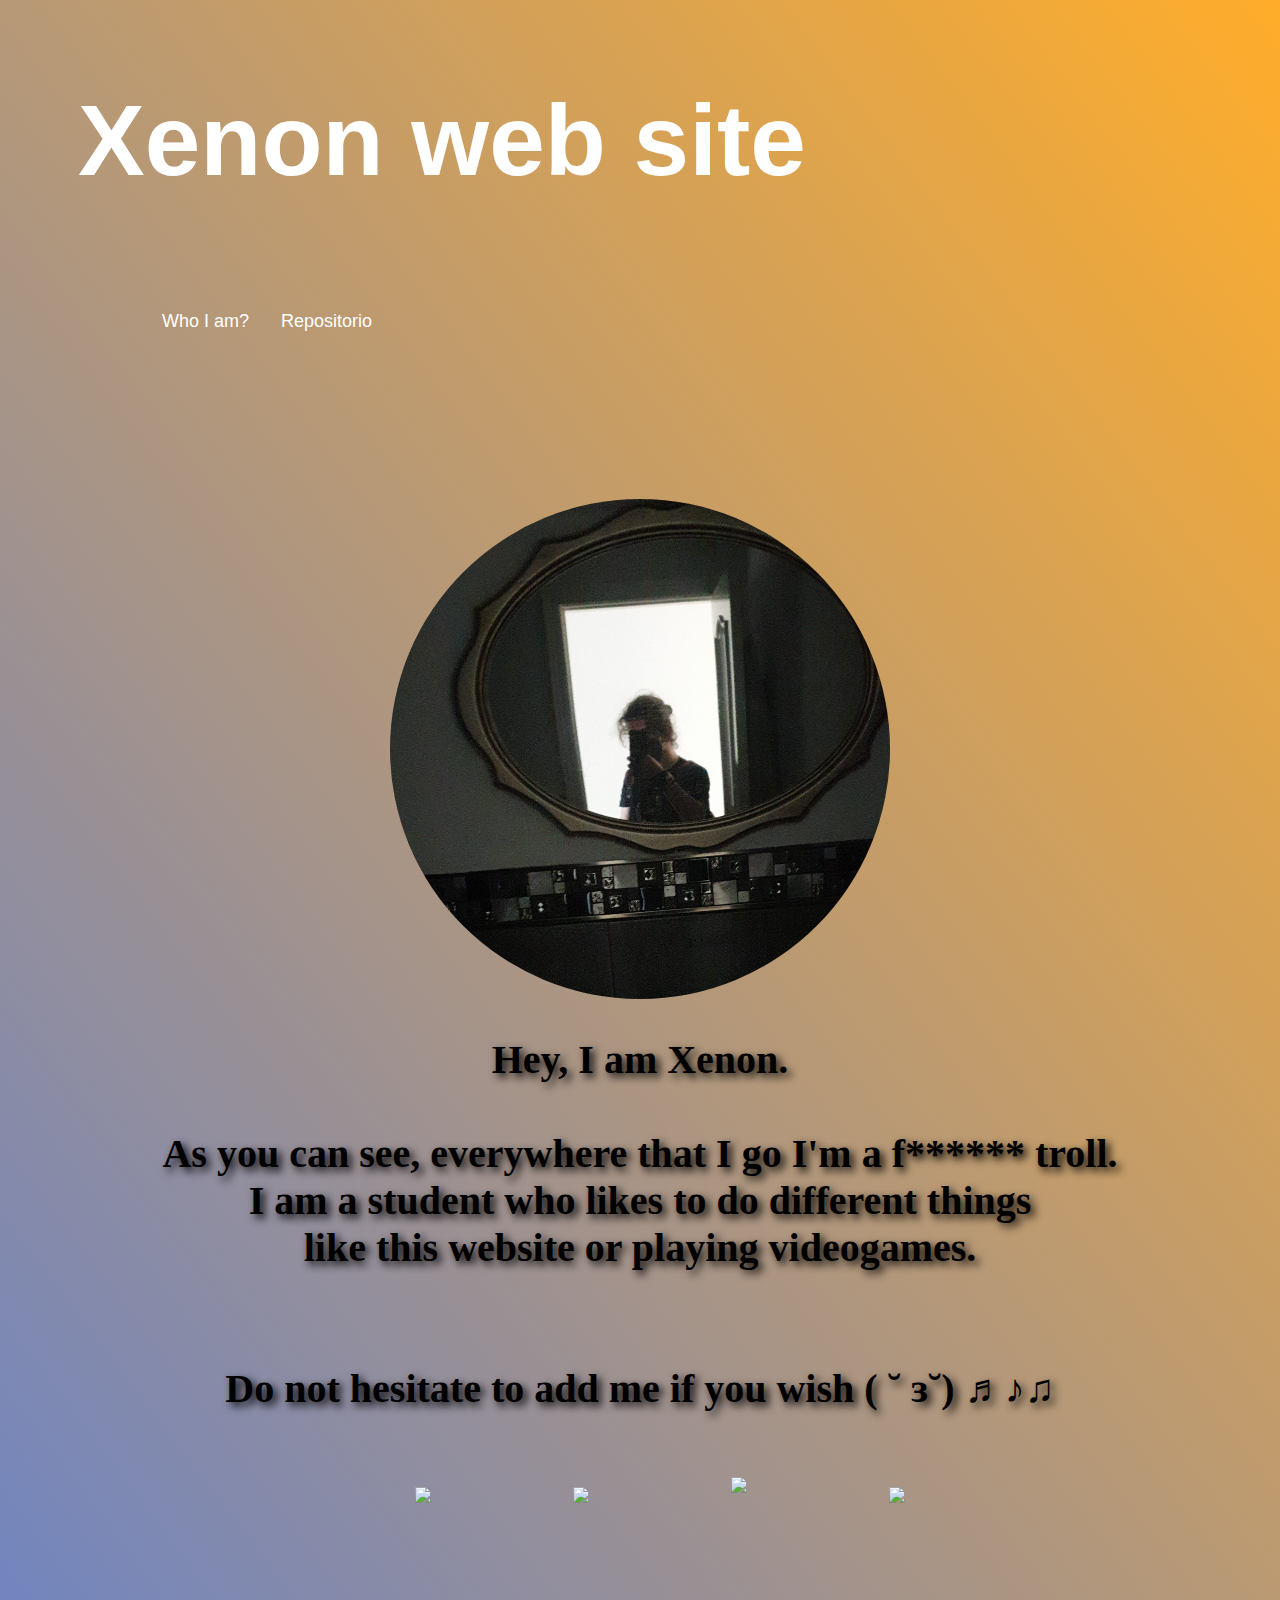
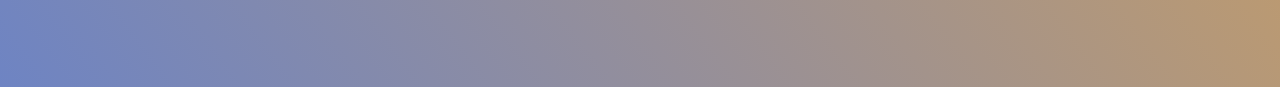
==== index.html @ fe203967 "first commit" ====
<!DOCTYPE html>
<html>
    <head>
        <meta  charset="UTF-8" />
        <title>Xenon web site </title>
        <link rel="shortcut icon" href="" />
        <link rel="stylesheet" href="/cabecera.css">
        <link rel="stylesheet" href="/whoisxenon.css">
        <link rel="stylesheet" href="/stylerepos.css">
      
    </head>
    
    <body class="who">

        <!--CABECERA-->
        <header id="cabecera">

            <nav>
                <ul id="apartados">
                    <h2 class="titulo">Xenon web site</h2>
                    <li style="margin-left: 100px;"><a href="whoisxenon.html">Who I am?</a></li>
                    <li><a href="/repositorio.html">Repositorio</a></li>
                </ul>
            </nav>
    
        </header>
        <!--CABECERA-->

        <div class="perfil" align="center">
          <img src="/img/fotowhoiam.jpeg" width="500px">
        </div>

        <h2 class="whoiam-text">
            Hey, I am Xenon. <br><br> As you can see, everywhere that I go I'm a f****** troll. <br>
            I am a student who likes to do different things <br> like this website or playing videogames.<br><br><br>
            Do not hesitate to add me if you wish 	( ˘ ɜ˘) ♬♪♫
        </h2>

    <nav>
        <ul>
            <div class="redes">
                <li>
                    <div class="instagram">
                        <a href="https://www.instagram.com/isma3lheras/">  <img src="http://assets.stickpng.com/images/580b57fcd9996e24bc43c521.png"></a>
                    </div>
                </li>
                <li>
                    <div class="steam">
                        <a href="https://steamcommunity.com/id/xenon10/"> <img src="https://logos-marcas.com/wp-content/uploads/2020/11/Steam-Logo.png"></a>
                    </div>
                </li>
                <li>
                    <div class="youtube">
                        <a href="https://www.youtube.com/channel/UCE25-Jd9ci7dHVxJQS-EteQ"> <img src="https://upload.wikimedia.org/wikipedia/commons/4/42/YouTube_icon_%282013-2017%29.png"></a>
                    </div>
                </li>
                <li>
                    <div class="osu">
                        <a href="https://osu.ppy.sh/users/13604625"> <img src="https://upload.wikimedia.org/wikipedia/commons/thumb/4/41/Osu_new_logo.png/768px-Osu_new_logo.png"></a>
                    </div>
                </li>
            </div>
        </ul>
    </nav>  
    

    
  
<br>
<br>
<br>
<br>
<br>
<br>
<br>
    </body>
</html>
---- cabecera.css ----
nav ul li {
			display: inline-block;
			line-height: 80px;
		}
			.titulo{
                margin-left: 30px;
                font-family: -apple-system, BlinkMacSystemFont, 'Segoe UI', Roboto, Oxygen, Ubuntu, Cantarell, 'Open Sans', 'Helvetica Neue', sans-serif;
                color: white;
                font-size: 100px;
            }
			nav ul li a{
                font-family: -apple-system, BlinkMacSystemFont, 'Segoe UI', Roboto, Oxygen, Ubuntu, Cantarell, 'Open Sans', 'Helvetica Neue', sans-serif;
                color: rgb(255, 255, 255);
                font-size: large;
				
                margin-top: 20px;
				padding: 0 14px;
				text-decoration: none;
                
			}
				nav ul li a:hover {
					background: rgba(255, 255, 255, 0.048);
                    
				}
---- whoisxenon.css ----
.who{

/*background-image: url("https://i.pinimg.com/originals/b0/4d/3a/b04d3a0946bbe86a2722ce7fc2f4f472.gif");*/
background: linear-gradient(to left bottom, rgb(255, 173, 42), rgb(110, 132, 195));

}


.whoiam-text{
    font-family: “Bodoni MT”, Didot, “Didot LT STD”, “Hoefler Text”, Garamond, “Times New Roman”, serif;;
    text-align: center;
    text-shadow: 0.1em 0.1em 0.2em black;
    color: rgb(0, 0, 0);
    font-size: 40px
    
}


.left-stars{
    margin-left: 100px;
    margin-top: 100px;
}

.perfil img{
    border-radius: 80%;
   
    margin-top: 121px;
    
  } 

.redes{
    
    text-align: center;
    font-size: 50px;
    font-family: -apple-system, BlinkMacSystemFont, 'Segoe UI', Roboto, Oxygen, Ubuntu, Cantarell, 'Open Sans', 'Helvetica Neue', sans-serif
}
    .redes img{
        margin-left: 50px;
        margin-right: 50px;
        transition: 10s;
        
    }
      
                    .youtube img{
                        height: 90px;
                        margin-bottom: 10px;
                        transition: 1s;
                    }
                        .youtube img:hover{
                            height: 115px;
                            transition: 1s;
                        }
                    .instagram img{
                        height: 110px;
                        transition: 1s;
                    }
                        .instagram img:hover{
                            height: 135px;
                            transition: 1s;
                        }

                    .osu img{
                        height: 110px;
                        transition: 1s;
                    }
                        .osu img:hover{
                            height: 135px;
                            transition: 1s;
                        }
                    .steam img{
                        height: 110px;
                        transition: 1s;
                    }
                        .steam img:hover{
                            height: 135px;
                            transition: 1s;
                        }
---- stylerepos.css ----
body{
    background: #0f0f0f;
    color: rgb(255, 255, 255);

}
    body p{
        color: rgb(22, 22, 22);
    }   

p a{
    color: rgb(255, 255, 255);
 
}

.informacion-text{
    margin-left: 50px;
    color: rgb(236, 236, 236);
    background: rgb(0, 0, 0);
    margin-right: 300px;
    font-family: Verdana, Geneva, Tahoma, sans-serif;
    font-size: large;
   

}
    .informacion-text a{
        color: orange;
    }
        .informacion-text a:hover{
            background: rgba(255, 166, 0, 0.055);
            color: rgb(255, 202, 104);
        }
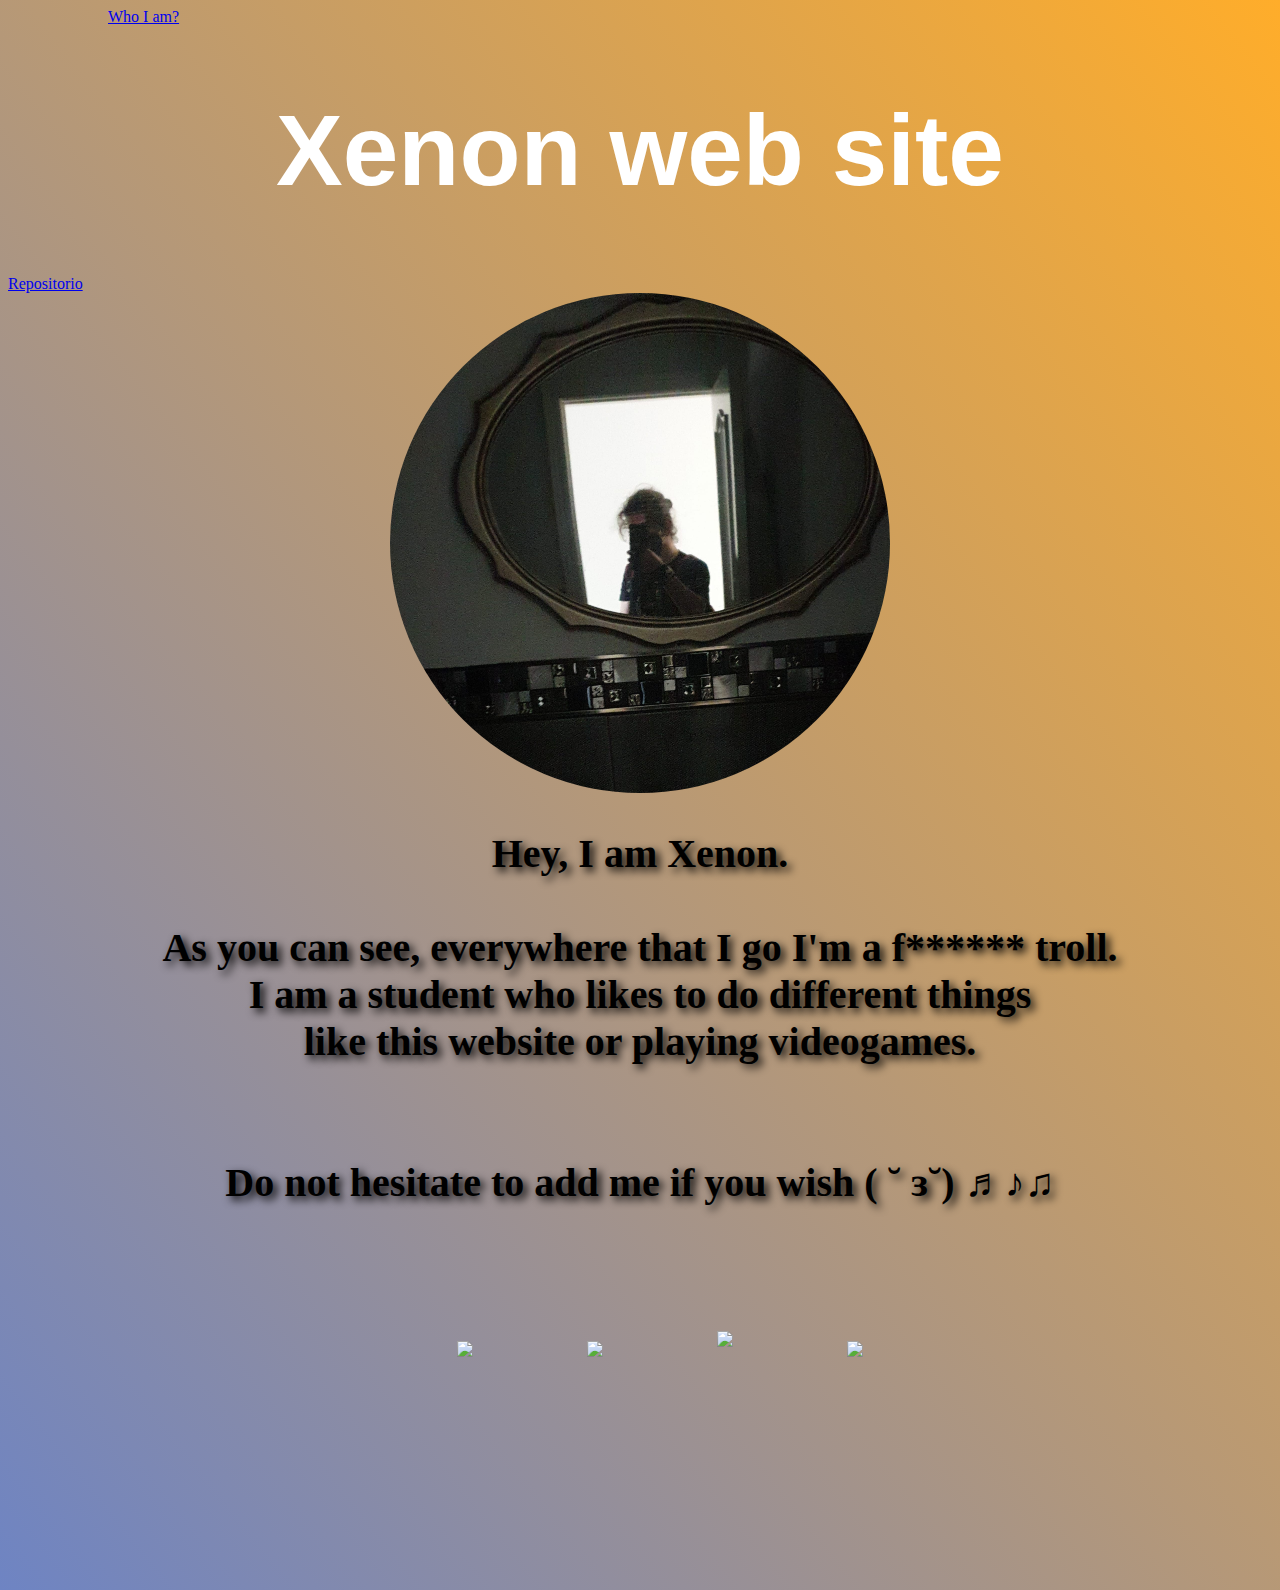
==== commit 5fbe37b2: "xd" ====
--- a/index.html
+++ b/index.html
@@ -15,13 +15,11 @@
         <!--CABECERA-->
         <header id="cabecera">
 
-            <nav>
-                <ul id="apartados">
-                    <h2 class="titulo">Xenon web site</h2>
-                    <li style="margin-left: 100px;"><a href="whoisxenon.html">Who I am?</a></li>
-                    <li><a href="/repositorio.html">Repositorio</a></li>
-                </ul>
-            </nav>
+        	<div id="apartados">
+                <a style="margin-left: 100px;" href="index.html">Who I am?</a>
+                <h1 class="titulo">Xenon web site</h1>
+				<a href="/repositorio.html">Repositorio</a>
+            </div>
     
         </header>
         <!--CABECERA-->
--- a/cabecera.css
+++ b/cabecera.css
@@ -1,25 +1,15 @@
 
-		nav ul li {
-			display: inline-block;
-			line-height: 80px;
-		}
 			.titulo{
-                margin-left: 30px;
+                text-align: center;
                 font-family: -apple-system, BlinkMacSystemFont, 'Segoe UI', Roboto, Oxygen, Ubuntu, Cantarell, 'Open Sans', 'Helvetica Neue', sans-serif;
                 color: white;
                 font-size: 100px;
             }
-			nav ul li a{
-                font-family: -apple-system, BlinkMacSystemFont, 'Segoe UI', Roboto, Oxygen, Ubuntu, Cantarell, 'Open Sans', 'Helvetica Neue', sans-serif;
-                color: rgb(255, 255, 255);
-                font-size: large;
-				
-                margin-top: 20px;
-				padding: 0 14px;
-				text-decoration: none;
+			.apartados a{
+                height: 100px;
                 
 			}
-				nav ul li a:hover {
-					background: rgba(255, 255, 255, 0.048);
+			    .apartados:hover {
+					background: rgb(255, 8, 8);
                     
 				}
--- a/whoisxenon.css
+++ b/whoisxenon.css
@@ -1,35 +1,18 @@
 .who{
-
-/*background-image: url("https://i.pinimg.com/originals/b0/4d/3a/b04d3a0946bbe86a2722ce7fc2f4f472.gif");*/
 background: linear-gradient(to left bottom, rgb(255, 173, 42), rgb(110, 132, 195));
-
 }
-
-
+.perfil img{
+    border-radius: 80%;
+    margin-top: 0px;
+  } 
 .whoiam-text{
     font-family: “Bodoni MT”, Didot, “Didot LT STD”, “Hoefler Text”, Garamond, “Times New Roman”, serif;;
     text-align: center;
     text-shadow: 0.1em 0.1em 0.2em black;
     color: rgb(0, 0, 0);
     font-size: 40px
-    
 }
-
-
-.left-stars{
-    margin-left: 100px;
-    margin-top: 100px;
-}
-
-.perfil img{
-    border-radius: 80%;
-   
-    margin-top: 121px;
-    
-  } 
-
 .redes{
-    
     text-align: center;
     font-size: 50px;
     font-family: -apple-system, BlinkMacSystemFont, 'Segoe UI', Roboto, Oxygen, Ubuntu, Cantarell, 'Open Sans', 'Helvetica Neue', sans-serif
@@ -38,9 +21,7 @@
         margin-left: 50px;
         margin-right: 50px;
         transition: 10s;
-        
     }
-      
                     .youtube img{
                         height: 90px;
                         margin-bottom: 10px;
@@ -75,4 +56,10 @@
                             height: 135px;
                             transition: 1s;
                         }
-   +   
+
+                        nav ul li {
+      
+                            display: inline-block;
+                            line-height: 200px;
+                        }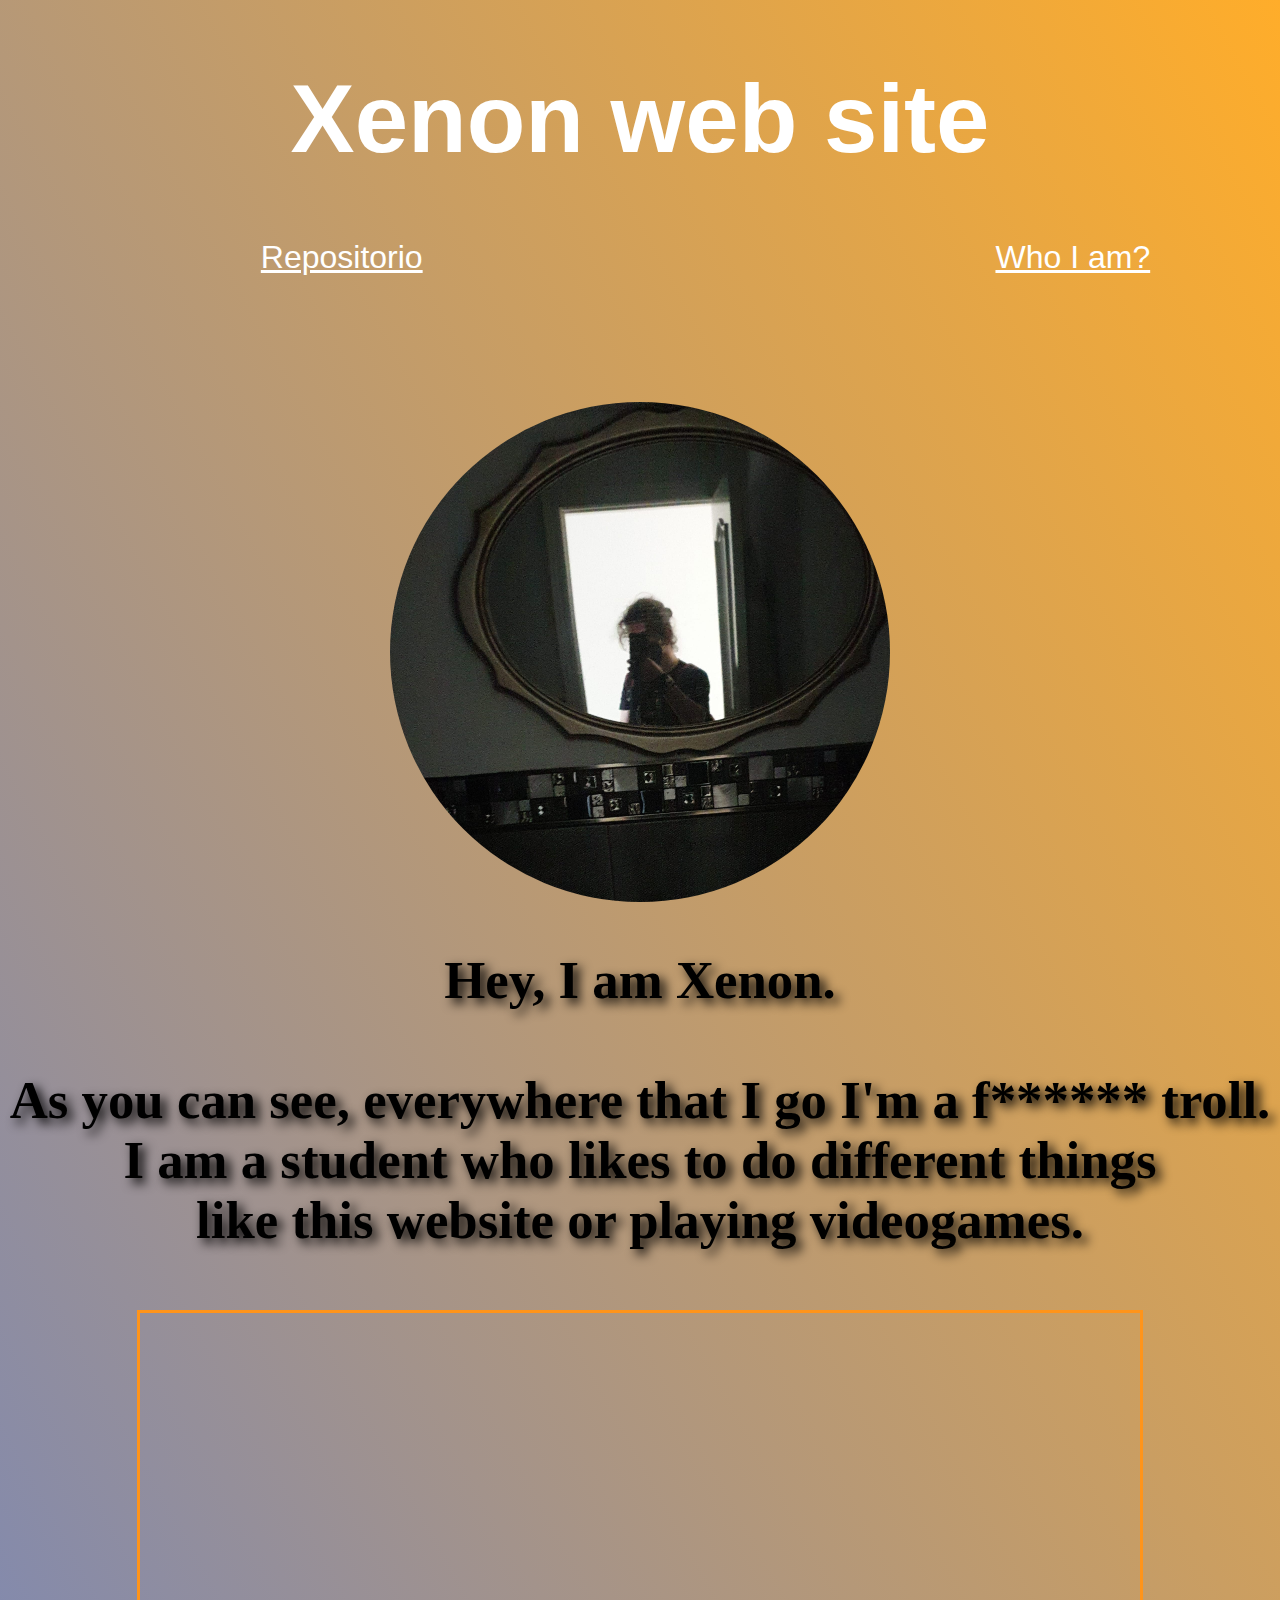
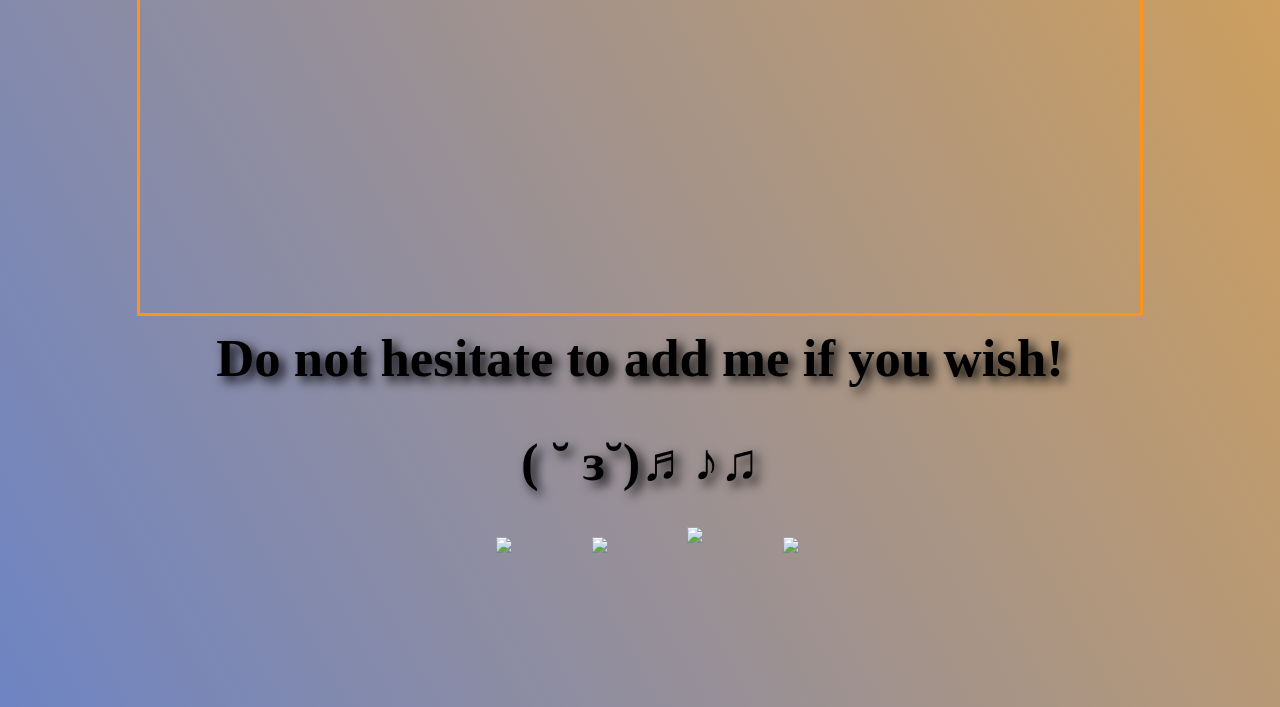
==== commit c23caa19: "si" ====
--- a/index.html
+++ b/index.html
@@ -13,15 +13,13 @@
     <body class="who">
 
         <!--CABECERA-->
-        <header id="cabecera">
+        <h1 class="titulo">Xenon web site</h1>
 
-        	<div id="apartados">
-                <a style="margin-left: 100px;" href="index.html">Who I am?</a>
-                <h1 class="titulo">Xenon web site</h1>
-				<a href="/repositorio.html">Repositorio</a>
-            </div>
-    
-        </header>
+        <div>
+            <a class="repositorioref" href="/repositorio.html">Repositorio</a>
+            <a class="whoiamref" href="index.html">Who I am?</a>
+        </div>
+            
         <!--CABECERA-->
 
         <div class="perfil" align="center">
@@ -30,8 +28,13 @@
 
         <h2 class="whoiam-text">
             Hey, I am Xenon. <br><br> As you can see, everywhere that I go I'm a f****** troll. <br>
-            I am a student who likes to do different things <br> like this website or playing videogames.<br><br><br>
-            Do not hesitate to add me if you wish 	( ˘ ɜ˘) ♬♪♫
+            I am a student who likes to do different things <br> like this website or playing videogames.<br><br>
+
+            <iframe class="video" width="1000" height="600" style="border: 3px solid rgb(255, 148, 26);" width="560" height="315" src="https://www.youtube.com/embed/XuL_AY9uXso?autoplay=1&controls=0&loop=1" title="YouTube video player" frameborder="0" allow="accelerometer; autoplay; clipboard-write; encrypted-media; gyroscope; picture-in-picture" allowfullscreen></iframe>
+
+
+            <br>Do not hesitate to add me if you wish!</h2>
+            <h1 class="whoiam-text"> ( ˘ ɜ˘)♬♪♫</h1>
         </h2>
 
     <nav>
--- a/cabecera.css
+++ b/cabecera.css
@@ -1,15 +1,43 @@
 
-			.titulo{
-                text-align: center;
-                font-family: -apple-system, BlinkMacSystemFont, 'Segoe UI', Roboto, Oxygen, Ubuntu, Cantarell, 'Open Sans', 'Helvetica Neue', sans-serif;
-                color: white;
-                font-size: 100px;
-            }
-			.apartados a{
-                height: 100px;
-                
-			}
-			    .apartados:hover {
-					background: rgb(255, 8, 8);
-                    
-				}
+.titulo{
+    text-align: center;
+    font-family: -apple-system, BlinkMacSystemFont, 'Segoe UI', Roboto, Oxygen, Ubuntu, Cantarell, 'Open Sans', 'Helvetica Neue', sans-serif;
+    
+    font-size: 600%;
+} 
+    .titulo{
+        color: white;
+        transition: 3s;
+    }
+      .titulo:hover{
+        transition: 2s;
+        color: rgb(0, 0, 0);
+
+      }
+
+.repositorioref{
+    margin-left: 20%;
+    color: white;
+    font-size: 200%;
+    font-family: -apple-system, BlinkMacSystemFont, 'Segoe UI', Roboto, Oxygen, Ubuntu, Cantarell, 'Open Sans', 'Helvetica Neue', sans-serif;
+}
+    .repositorioref{
+        color: rgb(255, 255, 255);
+      
+    }
+    .repositorioref:hover{
+      
+    }
+
+.whoiamref{
+    margin-left: 45%;
+    color: white;
+    font-size: 200%;
+    
+    font-family: -apple-system, BlinkMacSystemFont, 'Segoe UI', Roboto, Oxygen, Ubuntu, Cantarell, 'Open Sans', 'Helvetica Neue', sans-serif;
+}  
+    .whoiamref:hover{
+
+
+    }
+		--- a/whoisxenon.css
+++ b/whoisxenon.css
@@ -1,24 +1,40 @@
+
+
 .who{
 background: linear-gradient(to left bottom, rgb(255, 173, 42), rgb(110, 132, 195));
 }
 .perfil img{
+    margin-top: 10%;
     border-radius: 80%;
-    margin-top: 0px;
+
+
   } 
 .whoiam-text{
     font-family: “Bodoni MT”, Didot, “Didot LT STD”, “Hoefler Text”, Garamond, “Times New Roman”, serif;;
     text-align: center;
     text-shadow: 0.1em 0.1em 0.2em black;
     color: rgb(0, 0, 0);
-    font-size: 40px
+    font-size: 330%
 }
+.who:hover{
+    filter: blur(0px);
+    transition: 6s;
+}
+
+.video{
+    align-content: center;
+
+}
+
+
+
+
 .redes{
     text-align: center;
-    font-size: 50px;
     font-family: -apple-system, BlinkMacSystemFont, 'Segoe UI', Roboto, Oxygen, Ubuntu, Cantarell, 'Open Sans', 'Helvetica Neue', sans-serif
 }
     .redes img{
-        margin-left: 50px;
+        margin-left: 25px;
         margin-right: 50px;
         transition: 10s;
     }
@@ -61,5 +77,10 @@
                         nav ul li {
       
                             display: inline-block;
-                            line-height: 200px;
-                        }+                            line-height: 100%;
+                        }
+
+
+
+
+
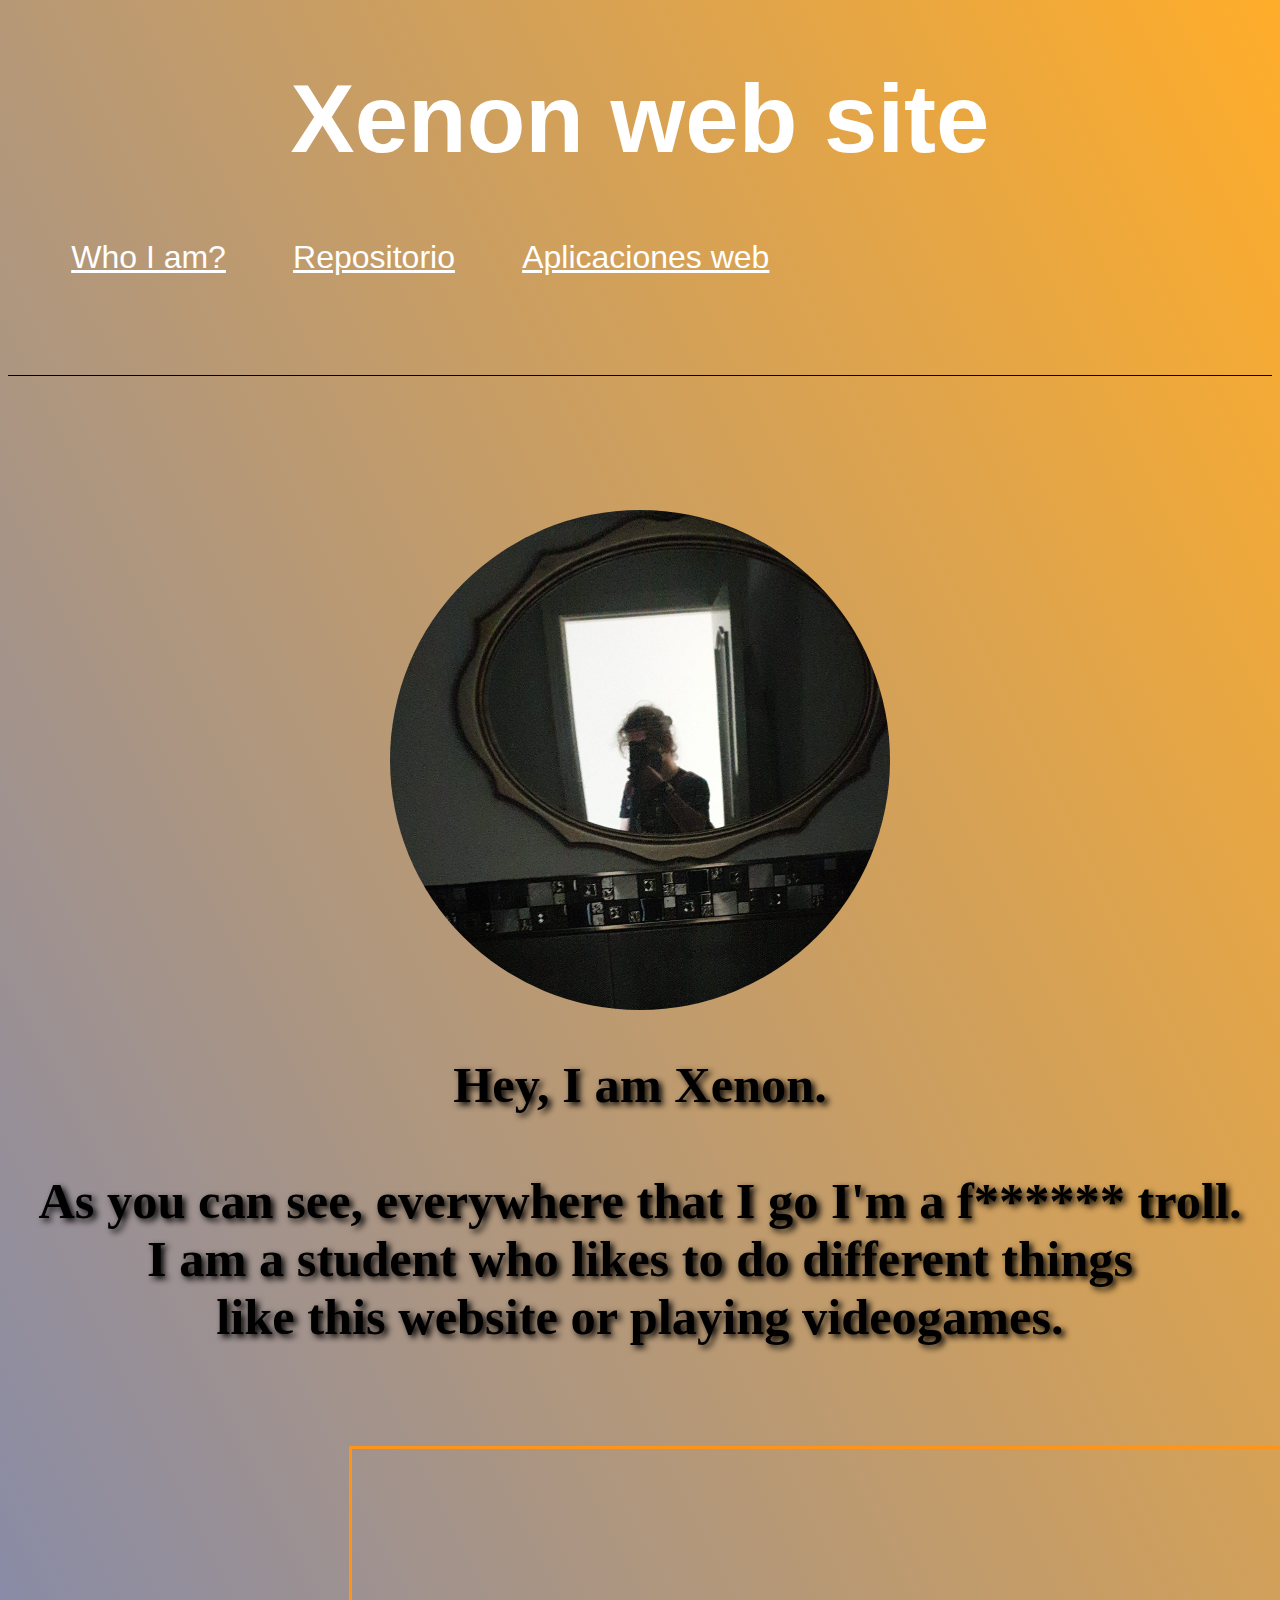
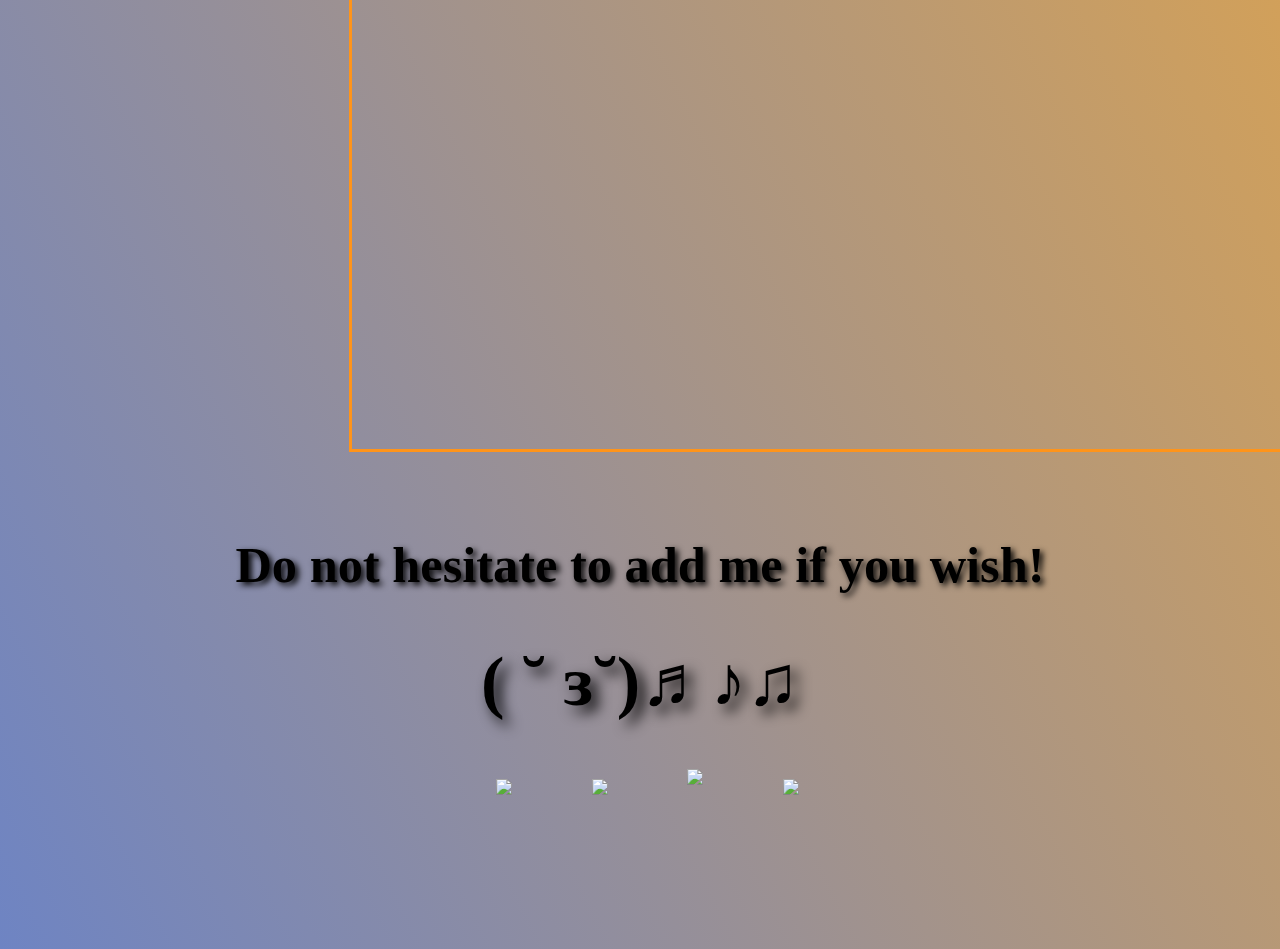
==== commit ee8f2d96: "a" ====
--- a/index.html
+++ b/index.html
@@ -7,36 +7,52 @@
         <link rel="stylesheet" href="/cabecera.css">
         <link rel="stylesheet" href="/whoisxenon.css">
         <link rel="stylesheet" href="/stylerepos.css">
-      
+        
     </head>
     
     <body class="who">
 
-        <!--CABECERA-->
-        <h1 class="titulo">Xenon web site</h1>
+<!--CABECERA-->
+ <h1 class="titulo">Xenon web site</h1>
 
-        <div>
-            <a class="repositorioref" href="/repositorio.html">Repositorio</a>
-            <a class="whoiamref" href="index.html">Who I am?</a>
-        </div>
-            
-        <!--CABECERA-->
+ <div class="apartados">
+     <a href="index.html">Who I am?</a>
+     <a href="/repositorio.html">Repositorio</a>
+     <a href="#">Aplicaciones web</a>
+    
+     
+ </div>
+     <br><br>
+ <hr class="barraseparadora" size="1px" color="black" />
+
+ <!--CABECERA-->
 
         <div class="perfil" align="center">
           <img src="/img/fotowhoiam.jpeg" width="500px">
         </div>
 
-        <h2 class="whoiam-text">
+        <div class = "whoiam-text">
+            <h2>
             Hey, I am Xenon. <br><br> As you can see, everywhere that I go I'm a f****** troll. <br>
             I am a student who likes to do different things <br> like this website or playing videogames.<br><br>
+            </h2>
+        </div>
 
-            <iframe class="video" width="1000" height="600" style="border: 3px solid rgb(255, 148, 26);" width="560" height="315" src="https://www.youtube.com/embed/XuL_AY9uXso?autoplay=1&controls=0&loop=1" title="YouTube video player" frameborder="0" allow="accelerometer; autoplay; clipboard-write; encrypted-media; gyroscope; picture-in-picture" allowfullscreen></iframe>
+        <div class="video">
+            <iframe  width="1000" height="600" style="border: 3px solid rgb(255, 148, 26);" width="560" height="315" src="https://www.youtube.com/embed/XuL_AY9uXso??version=3&loop=1&autoplay=1&controls=0" title="YouTube video player" frameborder="0" allow="accelerometer; autoplay; clipboard-write; encrypted-media; gyroscope; picture-in-picture" allowfullscreen></iframe>
+        </div>
 
+        <div class="whoiam-text">
+            <br><h2>Do not hesitate to add me if you wish!</h2>
+            <h1 class="whoiam-text" > ( ˘ ɜ˘)♬♪♫</h1>
+        </div>
+<style>
+    .whoiam-text{
+        color: rgb(0, 0, 0);
+        font-size: 210%
 
-            <br>Do not hesitate to add me if you wish!</h2>
-            <h1 class="whoiam-text"> ( ˘ ɜ˘)♬♪♫</h1>
-        </h2>
-
+    }
+</style>
     <nav>
         <ul>
             <div class="redes">
@@ -63,10 +79,6 @@
             </div>
         </ul>
     </nav>  
-    
-
-    
-  
 <br>
 <br>
 <br>
@@ -76,4 +88,7 @@
 <br>
     </body>
 </html>
-
+<!--
+    De verdad has acabado leyendo esto?
+    Seamos novi@s 
+-->
--- a/cabecera.css
+++ b/cabecera.css
@@ -15,29 +15,16 @@
 
       }
 
-.repositorioref{
-    margin-left: 20%;
+.apartados a{
+    text-align: center;
+    margin-left: 5%;
+    margin-top: 10%;
     color: white;
     font-size: 200%;
     font-family: -apple-system, BlinkMacSystemFont, 'Segoe UI', Roboto, Oxygen, Ubuntu, Cantarell, 'Open Sans', 'Helvetica Neue', sans-serif;
 }
-    .repositorioref{
-        color: rgb(255, 255, 255);
-      
-    }
-    .repositorioref:hover{
-      
-    }
 
-.whoiamref{
-    margin-left: 45%;
-    color: white;
-    font-size: 200%;
-    
-    font-family: -apple-system, BlinkMacSystemFont, 'Segoe UI', Roboto, Oxygen, Ubuntu, Cantarell, 'Open Sans', 'Helvetica Neue', sans-serif;
-}  
-    .whoiamref:hover{
-
-
-    }
-		+.barraseparadora{
+    margin-top: 5%;
+}
+    --- a/whoisxenon.css
+++ b/whoisxenon.css
@@ -1,31 +1,36 @@
-
 
 .who{
-background: linear-gradient(to left bottom, rgb(255, 173, 42), rgb(110, 132, 195));
+    background: linear-gradient(to left bottom, rgb(255, 173, 42), #6e84c3);;
+    
+
 }
 .perfil img{
     margin-top: 10%;
     border-radius: 80%;
 
-
   } 
 .whoiam-text{
+
     font-family: “Bodoni MT”, Didot, “Didot LT STD”, “Hoefler Text”, Garamond, “Times New Roman”, serif;;
     text-align: center;
     text-shadow: 0.1em 0.1em 0.2em black;
-    color: rgb(0, 0, 0);
-    font-size: 330%
-}
-.who:hover{
-    filter: blur(0px);
-    transition: 6s;
 }
 
+    .whoiam-text:hover{
+
+        margin-right: 1%;
+        transition-duration: 1s;
+       
+    }
+    .whoiam-text{
+        margin-right: 0%;
+        transition-duration: 1s;
+    }
+
+
 .video{
-    align-content: center;
-
+    margin-left: 27%
 }
-
 
 
 
@@ -45,7 +50,7 @@
                     }
                         .youtube img:hover{
                             height: 115px;
-                            transition: 1s;
+                            transition: 0.7s;
                         }
                     .instagram img{
                         height: 110px;
@@ -53,7 +58,7 @@
                     }
                         .instagram img:hover{
                             height: 135px;
-                            transition: 1s;
+                            transition: 0.7s;
                         }
 
                     .osu img{
@@ -62,7 +67,7 @@
                     }
                         .osu img:hover{
                             height: 135px;
-                            transition: 1s;
+                            transition: 0.7s;
                         }
                     .steam img{
                         height: 110px;
@@ -70,7 +75,7 @@
                     }
                         .steam img:hover{
                             height: 135px;
-                            transition: 1s;
+                            transition: 0.7s;
                         }
    
 
--- a/stylerepos.css
+++ b/stylerepos.css
@@ -1,25 +1,30 @@
+
+
+
 body{
-    background: #0f0f0f;
-    color: rgb(255, 255, 255);
+    color: rgb(0, 0, 0);
+    background: linear-gradient(to left bottom, rgb(255, 173, 42), #6e84c3);;
 
 }
-    body p{
-        color: rgb(22, 22, 22);
-    }   
+.texto-alto{
+    margin-top: 6%;
+    text-align: center;
+    font-family:'Courier New', Courier, monospace
 
-p a{
+}
+.nombre-grande{
+    margin-left: 20%;
+    margin-top: 2%;
     color: rgb(255, 255, 255);
- 
+    font-size: 230%;
 }
-
 .informacion-text{
-    margin-left: 50px;
-    color: rgb(236, 236, 236);
-    background: rgb(0, 0, 0);
+    margin-left: 20%;
+    color: rgb(255, 255, 255);
+    background: rgba(0, 0, 0, 0.233);
     margin-right: 300px;
     font-family: Verdana, Geneva, Tahoma, sans-serif;
     font-size: large;
-   
 
 }
     .informacion-text a{
@@ -30,4 +35,13 @@
             color: rgb(255, 202, 104);
         }
 
-
+.nohaymas{
+    margin-top: 9%;
+    text-align: center;
+    font-family: -apple-system, BlinkMacSystemFont, 'Segoe UI', Roboto, Oxygen, Ubuntu, Cantarell, 'Open Sans', 'Helvetica Neue', sans-serif;
+ 
+}
+    .giffinal{
+        width: 25%;
+        margin-bottom: 3%;
+    }
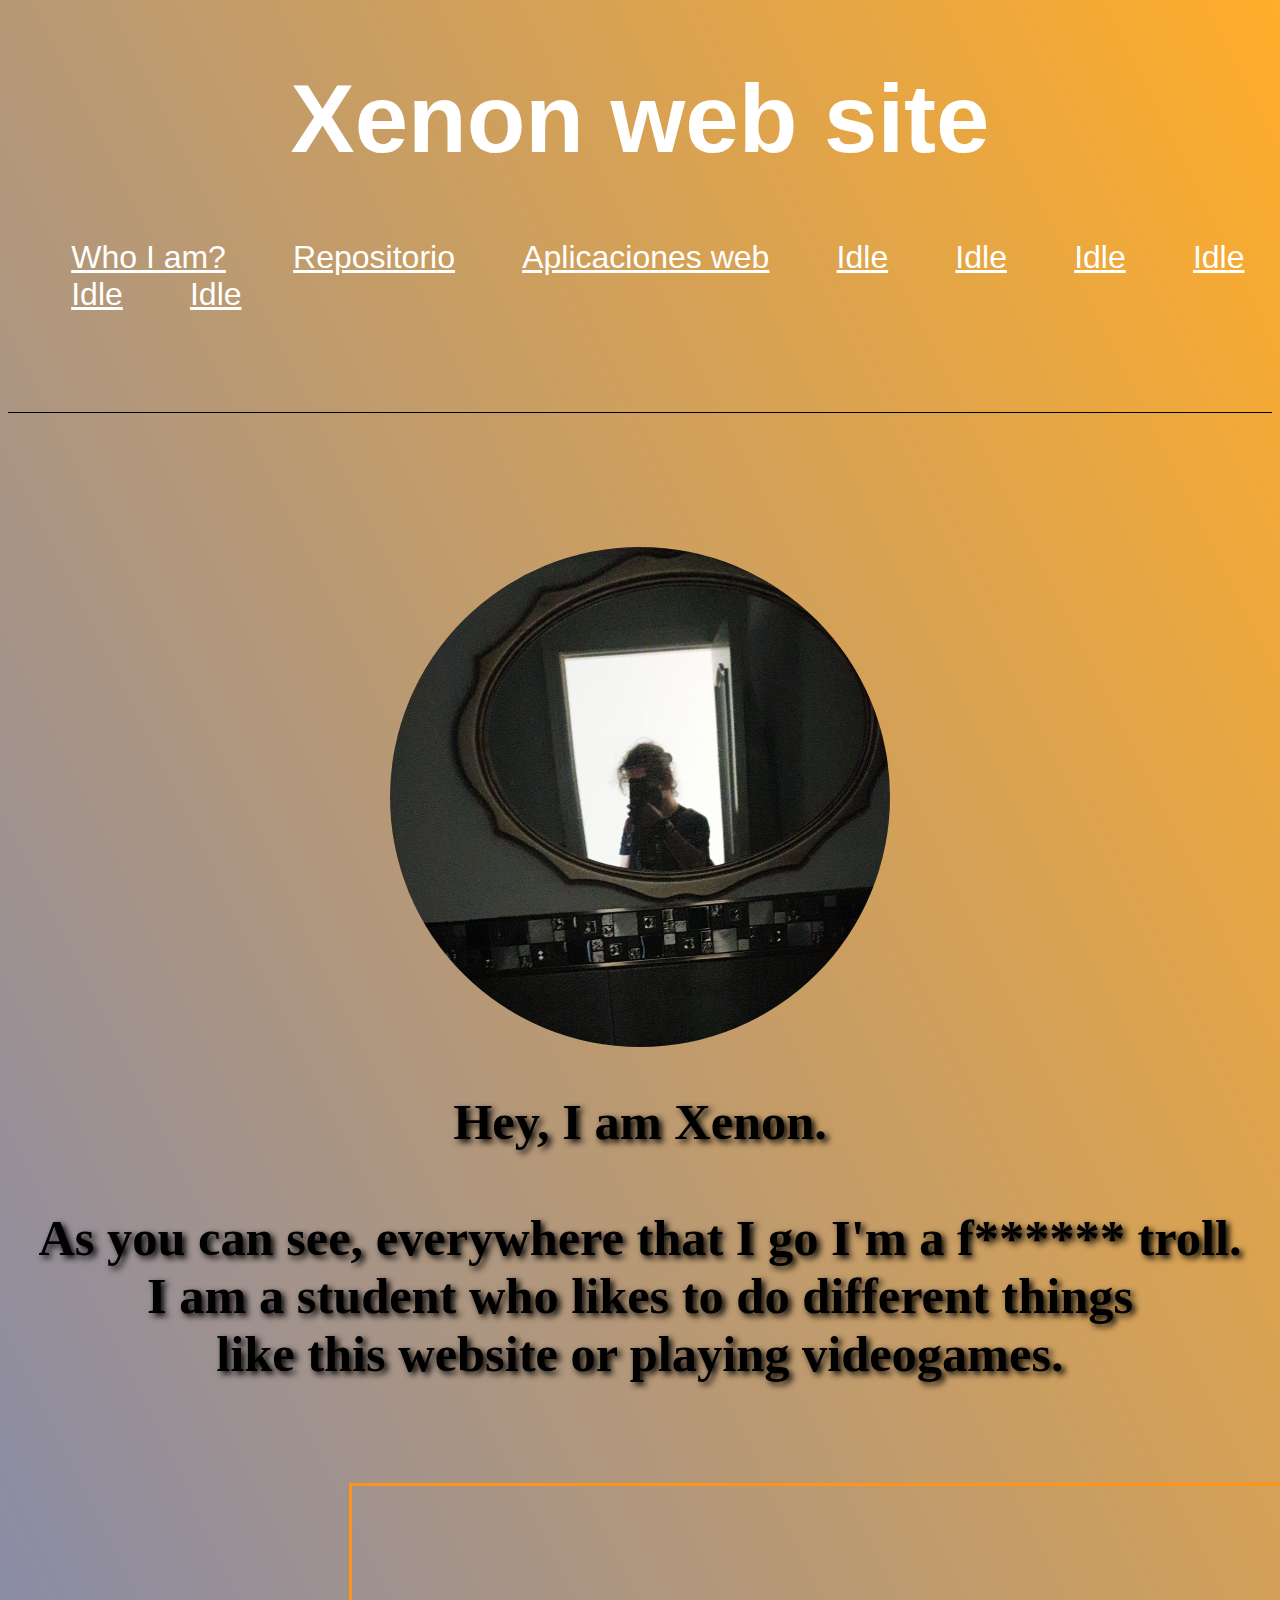
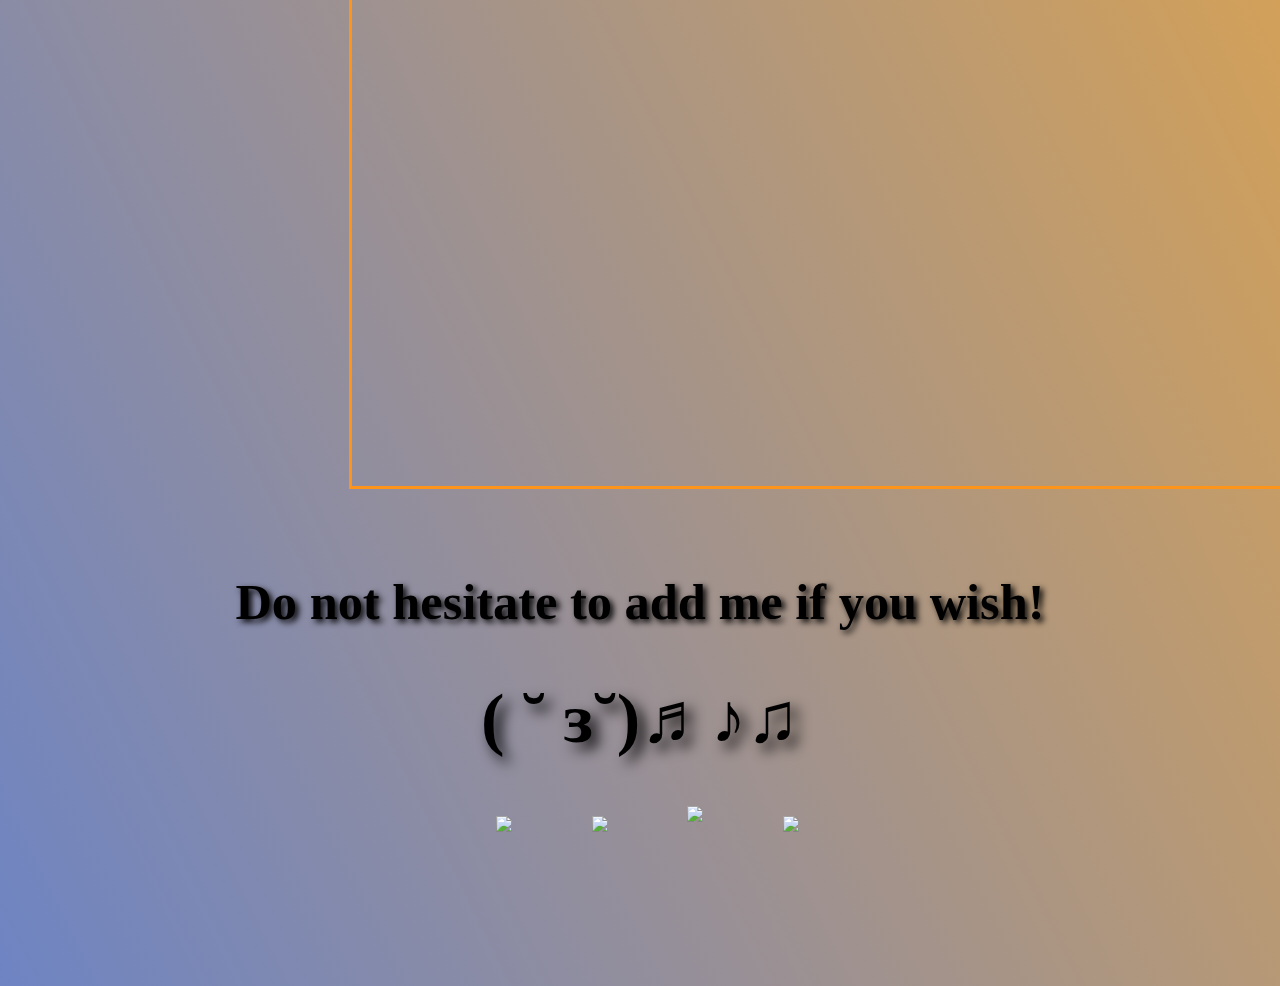
==== commit 4870ae0e: "a" ====
--- a/index.html
+++ b/index.html
@@ -1,91 +1,109 @@
 <!DOCTYPE html>
 <html>
     <head>
-        <meta  charset="UTF-8" />
-        <title>Xenon web site </title>
-        <link rel="shortcut icon" href="" />
-        <link rel="stylesheet" href="/cabecera.css">
-        <link rel="stylesheet" href="/whoisxenon.css">
-        <link rel="stylesheet" href="/stylerepos.css">
-        
+        <meta charset="UTF-8" />
+        <title>Xenon web site</title>
+        <link rel="shortcut icon" href="https://lh3.googleusercontent.com/proxy/x3-0INSRlQ89U4YbsIrgfKJuuytCoZ9GQ1rmxo5Z-znXbuRRXZtgcaE-7IWAh0d-jujGz4JYnWtpbhlnmI8aez8D0PNPamqudHZVMaYE_KD2M72Y6A" />
+        <link rel="stylesheet" href="/cabecera.css" />
+        <link rel="stylesheet" href="/whoisxenon.css" />
+        <link rel="stylesheet" href="/stylerepos.css" />
     </head>
-    
+
     <body class="who">
+        <!--CABECERA-->
+        <h1 class="titulo">Xenon web site</h1>
 
-<!--CABECERA-->
- <h1 class="titulo">Xenon web site</h1>
+        <div class="apartados">
+            <a href="index.html">Who I am?</a>
+            <a href="/repositorio.html">Repositorio</a>
+            <a href="/mantenimiento.html">Aplicaciones web</a>
+            <a href="#">Idle</a>
+            <a href="#">Idle</a>
+            <a href="#">Idle</a>
+            <a href="#">Idle</a>
+            <a href="#">Idle</a>
+            <a href="#">Idle</a>
+        </div>
+        <br />
+        <br />
+        <hr class="barraseparadora" size="1px" color="black" />
 
- <div class="apartados">
-     <a href="index.html">Who I am?</a>
-     <a href="/repositorio.html">Repositorio</a>
-     <a href="#">Aplicaciones web</a>
-    
-     
- </div>
-     <br><br>
- <hr class="barraseparadora" size="1px" color="black" />
-
- <!--CABECERA-->
+        <!--CABECERA-->
 
         <div class="perfil" align="center">
-          <img src="/img/fotowhoiam.jpeg" width="500px">
+            <img src="/img/fotowhoiam.jpeg" width="500px" />
         </div>
 
-        <div class = "whoiam-text">
+        <div class="whoiam-text">
             <h2>
-            Hey, I am Xenon. <br><br> As you can see, everywhere that I go I'm a f****** troll. <br>
-            I am a student who likes to do different things <br> like this website or playing videogames.<br><br>
+                Hey, I am Xenon. <br />
+                <br />
+                As you can see, everywhere that I go I'm a f****** troll. <br />
+                I am a student who likes to do different things <br />
+                like this website or playing videogames.<br />
+                <br />
             </h2>
         </div>
 
         <div class="video">
-            <iframe  width="1000" height="600" style="border: 3px solid rgb(255, 148, 26);" width="560" height="315" src="https://www.youtube.com/embed/XuL_AY9uXso??version=3&loop=1&autoplay=1&controls=0" title="YouTube video player" frameborder="0" allow="accelerometer; autoplay; clipboard-write; encrypted-media; gyroscope; picture-in-picture" allowfullscreen></iframe>
+            <iframe
+                width="1000"
+                height="600"
+                style="border: 3px solid rgb(255, 148, 26);"
+                width="560"
+                height="315"
+                src="https://www.youtube.com/embed/XuL_AY9uXso??version=3&loop=1&autoplay=1&controls=0"
+                title="YouTube video player"
+                frameborder="0"
+                allow="accelerometer; autoplay; clipboard-write; encrypted-media; gyroscope; picture-in-picture"
+                allowfullscreen
+            ></iframe>
         </div>
 
         <div class="whoiam-text">
-            <br><h2>Do not hesitate to add me if you wish!</h2>
-            <h1 class="whoiam-text" > ( ˘ ɜ˘)♬♪♫</h1>
+            <br />
+            <h2>Do not hesitate to add me if you wish!</h2>
+            <h1 class="whoiam-text">( ˘ ɜ˘)♬♪♫</h1>
         </div>
-<style>
-    .whoiam-text{
-        color: rgb(0, 0, 0);
-        font-size: 210%
-
-    }
-</style>
-    <nav>
-        <ul>
-            <div class="redes">
-                <li>
-                    <div class="instagram">
-                        <a href="https://www.instagram.com/isma3lheras/">  <img src="http://assets.stickpng.com/images/580b57fcd9996e24bc43c521.png"></a>
-                    </div>
-                </li>
-                <li>
-                    <div class="steam">
-                        <a href="https://steamcommunity.com/id/xenon10/"> <img src="https://logos-marcas.com/wp-content/uploads/2020/11/Steam-Logo.png"></a>
-                    </div>
-                </li>
-                <li>
-                    <div class="youtube">
-                        <a href="https://www.youtube.com/channel/UCE25-Jd9ci7dHVxJQS-EteQ"> <img src="https://upload.wikimedia.org/wikipedia/commons/4/42/YouTube_icon_%282013-2017%29.png"></a>
-                    </div>
-                </li>
-                <li>
-                    <div class="osu">
-                        <a href="https://osu.ppy.sh/users/13604625"> <img src="https://upload.wikimedia.org/wikipedia/commons/thumb/4/41/Osu_new_logo.png/768px-Osu_new_logo.png"></a>
-                    </div>
-                </li>
-            </div>
-        </ul>
-    </nav>  
-<br>
-<br>
-<br>
-<br>
-<br>
-<br>
-<br>
+        <style>
+            .whoiam-text {
+                color: rgb(0, 0, 0);
+                font-size: 210%;
+            }
+        </style>
+        <nav>
+            <ul>
+                <div class="redes">
+                    <li>
+                        <div class="instagram">
+                            <a href="https://www.instagram.com/isma3lheras/"> <img src="http://assets.stickpng.com/images/580b57fcd9996e24bc43c521.png" /></a>
+                        </div>
+                    </li>
+                    <li>
+                        <div class="steam">
+                            <a href="https://steamcommunity.com/id/xenon10/"> <img src="https://logos-marcas.com/wp-content/uploads/2020/11/Steam-Logo.png" /></a>
+                        </div>
+                    </li>
+                    <li>
+                        <div class="youtube">
+                            <a href="https://www.youtube.com/channel/UCE25-Jd9ci7dHVxJQS-EteQ"> <img src="https://upload.wikimedia.org/wikipedia/commons/4/42/YouTube_icon_%282013-2017%29.png" /></a>
+                        </div>
+                    </li>
+                    <li>
+                        <div class="osu">
+                            <a href="https://osu.ppy.sh/users/13604625"> <img src="https://upload.wikimedia.org/wikipedia/commons/thumb/4/41/Osu_new_logo.png/768px-Osu_new_logo.png" /></a>
+                        </div>
+                    </li>
+                </div>
+            </ul>
+        </nav>
+        <br />
+        <br />
+        <br />
+        <br />
+        <br />
+        <br />
+        <br />
     </body>
 </html>
 <!--
--- a/cabecera.css
+++ b/cabecera.css
@@ -1,4 +1,4 @@
-
+/*titulo*/
 .titulo{
     text-align: center;
     font-family: -apple-system, BlinkMacSystemFont, 'Segoe UI', Roboto, Oxygen, Ubuntu, Cantarell, 'Open Sans', 'Helvetica Neue', sans-serif;
@@ -15,6 +15,7 @@
 
       }
 
+/*apartados*/
 .apartados a{
     text-align: center;
     margin-left: 5%;
@@ -23,7 +24,7 @@
     font-size: 200%;
     font-family: -apple-system, BlinkMacSystemFont, 'Segoe UI', Roboto, Oxygen, Ubuntu, Cantarell, 'Open Sans', 'Helvetica Neue', sans-serif;
 }
-
+/*barra separadora*/
 .barraseparadora{
     margin-top: 5%;
 }
--- a/whoisxenon.css
+++ b/whoisxenon.css
@@ -1,7 +1,6 @@
 
 .who{
     background: linear-gradient(to left bottom, rgb(255, 173, 42), #6e84c3);;
-    
 
 }
 .perfil img{
@@ -10,14 +9,12 @@
 
   } 
 .whoiam-text{
-
     font-family: “Bodoni MT”, Didot, “Didot LT STD”, “Hoefler Text”, Garamond, “Times New Roman”, serif;;
     text-align: center;
     text-shadow: 0.1em 0.1em 0.2em black;
 }
 
     .whoiam-text:hover{
-
         margin-right: 1%;
         transition-duration: 1s;
        
@@ -27,16 +24,18 @@
         transition-duration: 1s;
     }
 
-
 .video{
     margin-left: 27%
 }
 
-
-
 .redes{
     text-align: center;
     font-family: -apple-system, BlinkMacSystemFont, 'Segoe UI', Roboto, Oxygen, Ubuntu, Cantarell, 'Open Sans', 'Helvetica Neue', sans-serif
+}
+nav ul li {
+      
+    display: inline-block;
+    line-height: 100%;
 }
     .redes img{
         margin-left: 25px;
@@ -78,14 +77,8 @@
                             transition: 0.7s;
                         }
    
-
-                        nav ul li {
-      
-                            display: inline-block;
-                            line-height: 100%;
-                        }
+                      
 
 
 
 
-
